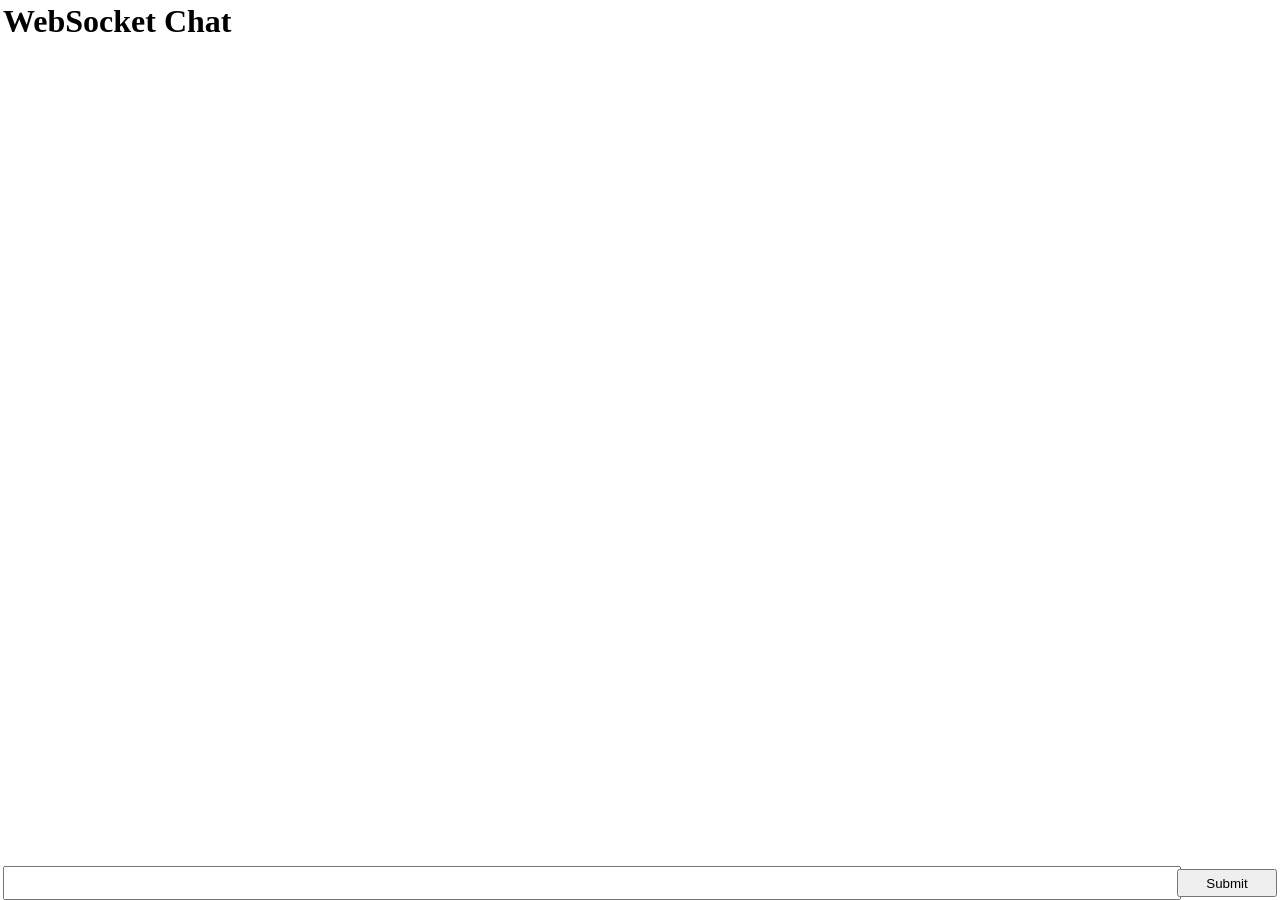
==== src/main/webapp/index.html @ c3edf53b "Initial" ====
<!DOCTYPE html>
<html lang="en">
<head>
	<meta charset="UTF-8">
	<title>Websockets Chat</title>
	<link rel="stylesheet" type="text/css" href="style/main.css"/>
</head>
<body>
<table id="table">
	<tr>
		<td colspan="2">
			<div id="output">
				<h1>WebSocket Chat</h1>
			</div>
		</td>
	</tr>
	<tr style="height: 30px;">
		<td>
			<input id="input_message" type="text" title="Your message"/>
		</td>
		<td style="width: 100px">
			<input id="submit_message" type="submit"/>
		</td>
	</tr>
</table>
<script src="js/main.js"></script>
</body>
</html>
---- src/main/webapp/style/main.css ----
html, body, #output, #table {
	width: 100%;
	height: 100%;
	padding: 0;
	margin: 0;
}

#input_message, #submit_message {
	width: 100%;
	height: 100%;
}
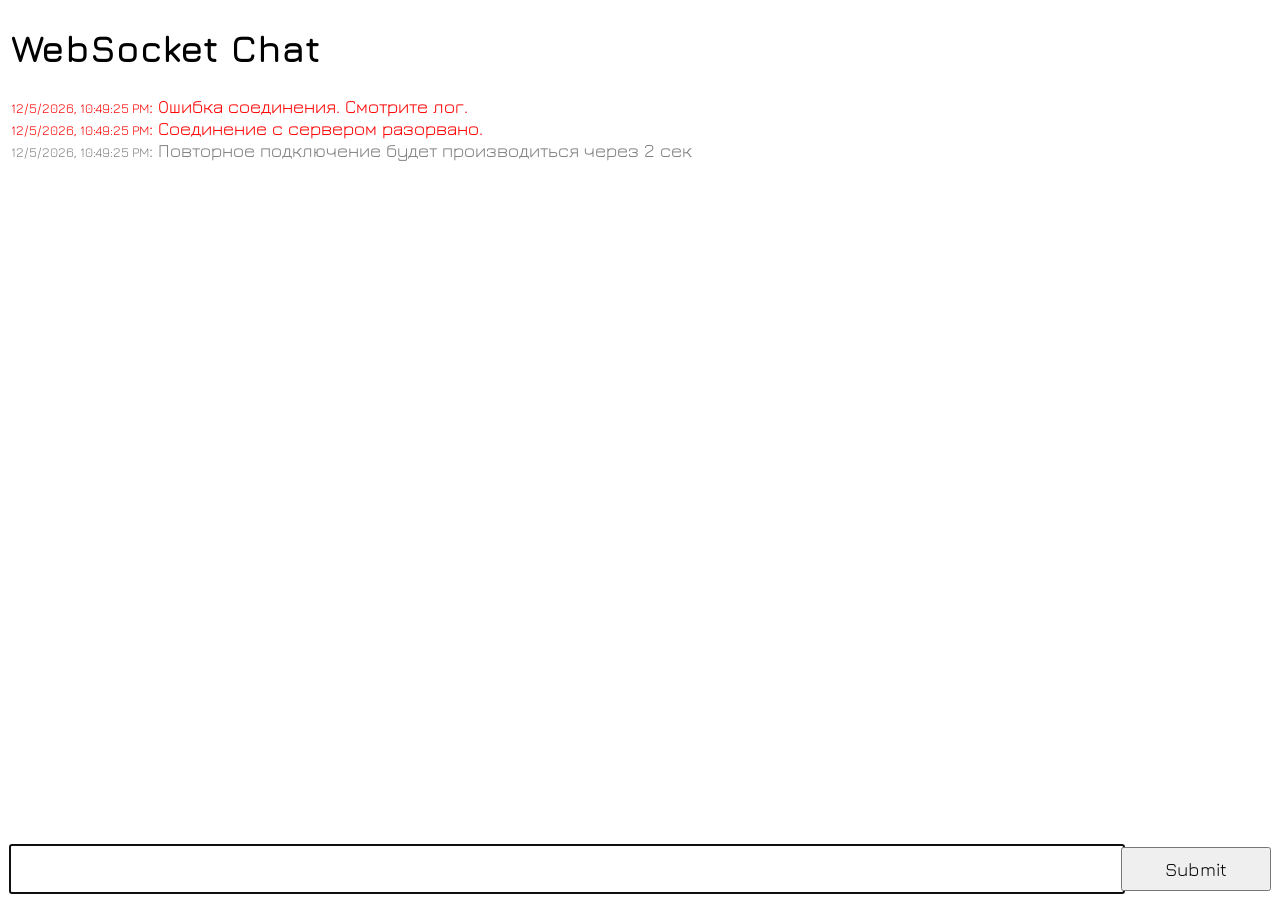
==== commit f0bc16cf: "feature: Доделал чат. Можно общаться" ====
--- a/src/main/webapp/index.html
+++ b/src/main/webapp/index.html
@@ -3,26 +3,32 @@
 <head>
 	<meta charset="UTF-8">
 	<title>Websockets Chat</title>
-	<link rel="stylesheet" type="text/css" href="style/main.css"/>
+	<link rel="stylesheet" type="text/css" href="styles/main.css"/>
 </head>
 <body>
-<table id="table">
-	<tr>
-		<td colspan="2">
-			<div id="output">
-				<h1>WebSocket Chat</h1>
-			</div>
-		</td>
-	</tr>
-	<tr style="height: 30px;">
-		<td>
-			<input id="input_message" type="text" title="Your message"/>
-		</td>
-		<td style="width: 100px">
-			<input id="submit_message" type="submit"/>
-		</td>
-	</tr>
-</table>
-<script src="js/main.js"></script>
+	<table id="content">
+		<tr>
+			<td>
+				<div id="output">
+					<h1>WebSocket Chat</h1>
+				</div>
+			</td>
+		</tr>
+		<tr>
+			<td style="height: 30px;">
+				<table id="input">
+					<tr>
+						<td>
+							<input id="input_message" type="text" title="Your message"/>
+						</td>
+						<td style="width: 150px">
+							<input id="submit_message" type="submit"/>
+						</td>
+					</tr>
+				</table>
+			</td>
+		</tr>
+	</table>
+<script src="scripts/main.js"></script>
 </body>
 </html>
--- a/src/main/webapp/styles/main.css
+++ b/src/main/webapp/styles/main.css
@@ -0,0 +1,74 @@
+@import url('https://fonts.googleapis.com/css?family=Bad+Script|Jura');
+
+html, body, #content {
+	width   : 100%;
+	height  : 100%;
+	padding : 0;
+	margin  : 0;
+}
+
+#content {
+	border-spacing : 0;
+}
+
+/* Для того чтобы растянуть div по высоте внутри td без переполнения */
+#content {
+	table-layout : fixed;
+}
+
+#content tbody, #content tr {
+	padding : 0;
+	margin  : 0;
+}
+
+#output {
+	overflow-y : scroll;
+}
+
+#output, #input input, button {
+	font-family : 'Jura', sans-serif;
+	font-size   : 14pt;
+}
+
+#output {
+	height    : 100%;
+	margin    : 0;
+	padding   : 10px;
+	font-size : 14pt;
+}
+
+#output .date {
+	font-size : 10pt;
+}
+
+#output .message .username {
+	font-weight : bold;
+}
+
+#output .message .username.me {
+	font-weight : bold;
+	color       : dodgerblue;
+}
+
+#output .message .text {
+	font-family : 'Bad Script', cursive;
+}
+
+#output .notice {
+	color : gray;
+}
+
+#output .error {
+	color : red;
+}
+
+#input {
+	width   : 100%;
+	height  : 60px;
+	padding : 5px;
+}
+
+#input_message, #submit_message {
+	width  : 100%;
+	height : 100%;
+}
